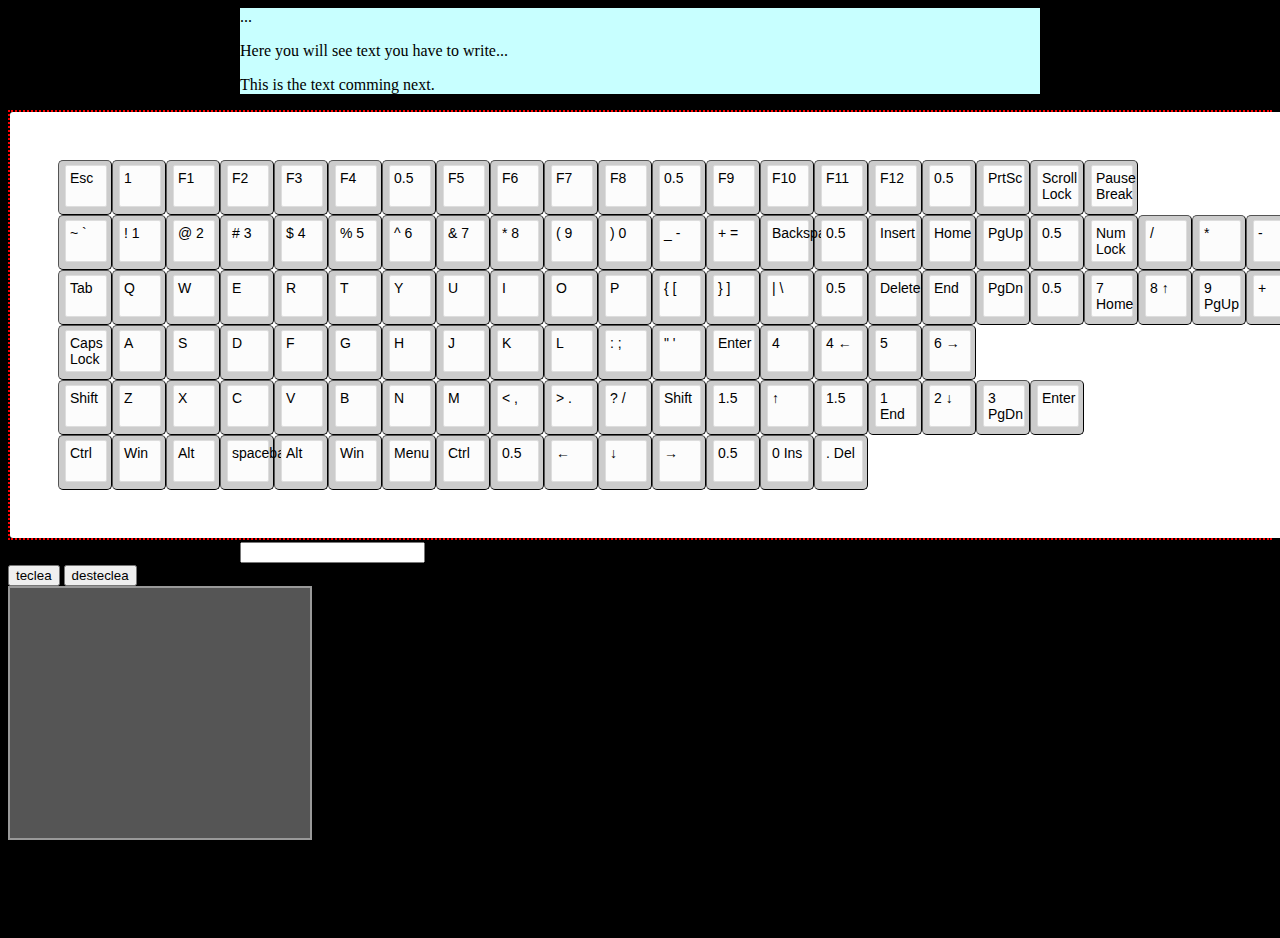
==== index.html @ 83962ce2 "display kb grid properly" ====
<html>

<head>
	<link id="defCSS" rel="stylesheet" type="text/css" href="monkey.css">
    <script src="monkey.js"></script> 
    <script src="keyboard.js"></script> 
</head>

<body>

	<div id="exerciseText" class="center noTextSelection">			<!--text to be typed by the user-->
		<p id="pastText">...</p> 											<!-- previous text -->
		<p id="text">Here you will see text you have to write...</p> 		<!-- text -->
		<p id="futText">This is the text comming next.</p>					<!-- future text -->
    </div> 

	<div id="kbWrap" class="center">				<!--shows keyboard   -->

		<script> createKeyboard("ENG");</script>
		

	</div>

	<div id="inputArea" class="center">			<!--input area for user-->
		<input type="text" onkeydown="keyDown(event)" onkeypress="keyPress(event)" onkeyup="keyUp(event)">...</input>
	</div>

	<button onclick="monkeyAnimation(1)">teclea</button>
	<button onclick="monkeyAnimation(-1)">desteclea</button>

	<div id="graphKeyStroke" > <!--animated image to see keystrokes-->
		<div id="dinamic" class="graphSize"></div>
		<div id="static" class="graphSize"></div>
	</div>
	
	<div id="footer"></div>
</body>


</html>
---- monkey.css ----
body{
	background: black;
}

.center{
	margin-right:auto;
	margin-left:auto;	
}

#exerciseText{
	border:2px;
	background-color: rgb(200,256,256);
	max-width:50em;
	min-height:1em;
}

 /*****************	KEYBOARD AND KEYS   ********************/
#kbWrap{
	border:red dotted 2px;
}
#keyboard{
    background-color: white;
    border:2px;
	border-radius: 3px;
	padding:3em;
	display:table-caption;
}
.kbRow{
	display:inline-flex;
}

.empty{
	background: none;	
	border-color:transparent;
	color:transparent;
}
.key3d{  /*shape of a key; sides, shadows, shines but not the plain top*/
  	border: solid 1px black;
	border-radius: 5px;
	border-style:outset;
	width:40px;
	height: 40px;
	margin:0px;
	padding: 4px 6px 9px;
	background-color: #cccccc;
}

.key2d{  /* plain top of the key where we can see the character printed*/
	position: absolute;
	border-radius: 2px;
  	border: solid 1px #ddd;
	height: 36px;
	width: 36px;
	background-color: #fcfcfc;
  	padding: 2px;
  	color:#000;
}
.keylabel{
	position: relative;
	top:2px;
	left:2px;
	margin: 0px;
	font-size: 14px;
	font-family: "Helvetica", "Arial", sans-serif;
}



.key3dOldstyle{  /*idea future look changer ; old style typewritter. currently is not being used*/
    display: inline-block;
	border: solid 4px #DAC113;
	border-radius: 2.1em;
	background-color: #4F3E20;
}
.key2dOldStyle{}

/********************* 		INPUT AREA		*********************/

#inputArea{
	border:2px;
	border-style: dotted;
	width:50em;
	min-height:1em;

}
.noTextSelection{  
	-webkit-touch-callout: none;
	-webkit-user-select: none;
	-khtml-user-select: none;
	-moz-user-select: none;
	-ms-user-select: none;	
	user-select: none;
}


		/*keys*/

#k1{}
#k2{}
#k3{}
#k4{}
/*etc*/ 

/************************dinamic image (monkey)*******************/
.graphSize{
	width:300px;
	height: 250px;
}
#graphKeyStroke{               	/*background*/
	background-color: #555;
	border: 2px solid #999;
	position: absolute;    /*2 layers overlaping */
	z-index: -2;
}
#static{						/*monkey body*/
	background-image: url("img/mBody.png");
	background-repeat: no-repeat;
}
#dinamic{						/*monkey hand*/
	background-image: url("img/mHand.png");
	background-repeat: no-repeat;
	z-index: -1;                    /* layer between graphKeyStroke(background) and mBody*/
	position:absolute;
	top:100px;
	left: 80px;
	-webkit-transition: all 0.5s ease-in-out;  /*inicialization of transition, actually controled by function keyAnimation*/
    -moz-transition: all 0.5s ease-in-out;
    -o-transition: all 0.5s ease-in-out;
    transition: all 0.5s ease-in-out;
}
/*  for movement test purposes
#dinamic:hover{
	-webkit-transform : rotate(4deg); 
    -moz-transform : rotate(4deg); 
    -ms-transform : rotate(4deg); 
    -o-transform : rotate(4deg); 
    transform : rotate(4deg); 
}
*/
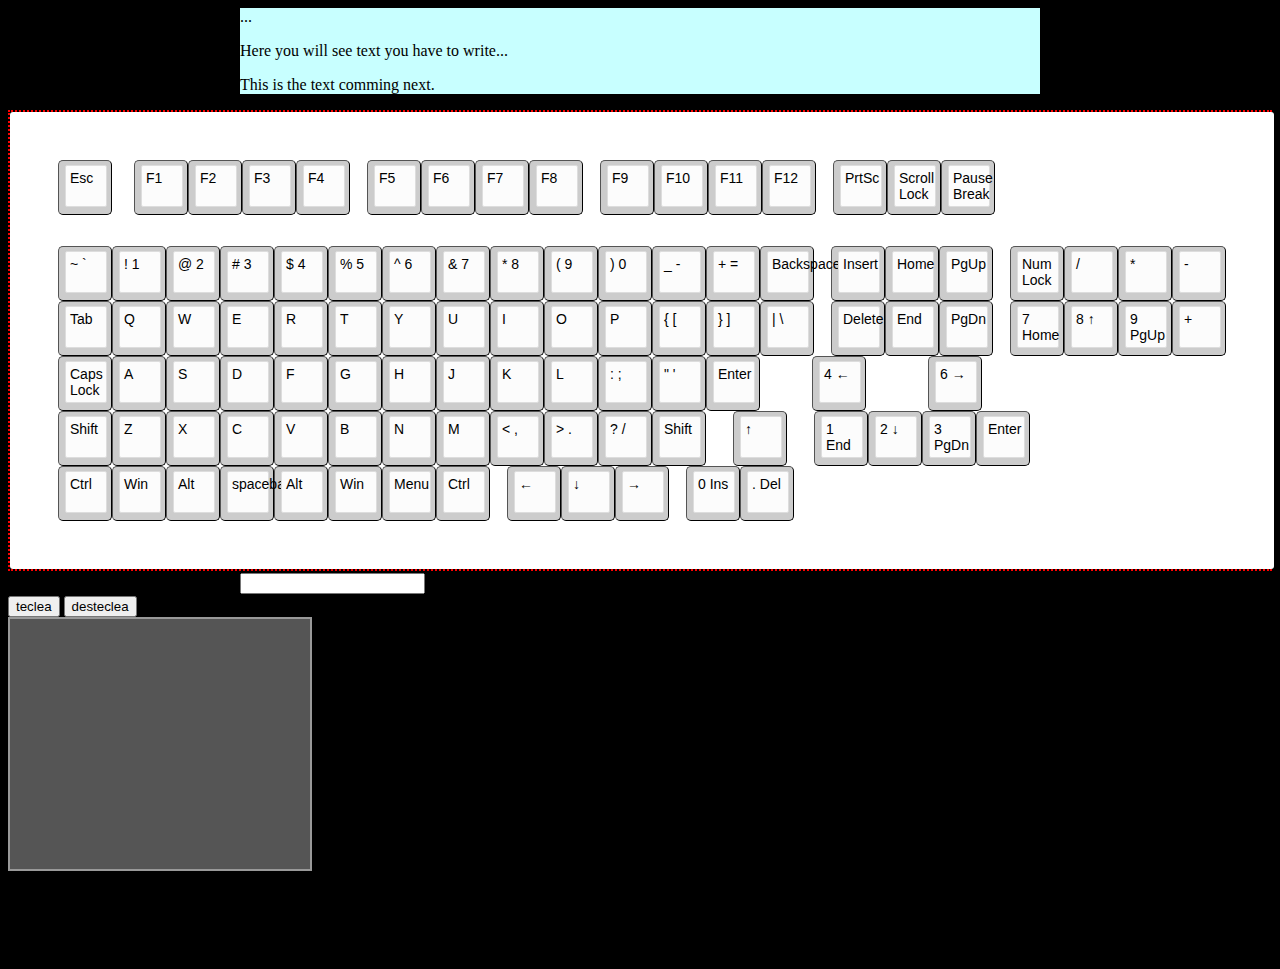
==== commit 685b1614: "kb improvements" ====
--- a/index.html
+++ b/index.html
@@ -16,7 +16,7 @@
 
 	<div id="kbWrap" class="center">				<!--shows keyboard   -->
 
-		<script> createKeyboard("ENG");</script>
+		<script> createKeyboard("ENG",800);</script> <!--//substitute 800 by kbWrap.width-->
 		
 
 	</div>
--- a/monkey.css
+++ b/monkey.css
@@ -29,12 +29,11 @@
 .kbRow{
 	display:inline-flex;
 }
+#kbRow0{
+	margin-bottom: 31px; /*space betwen row 0 (f1,f2,..) and row 1 (1,2,3,...)*/
+}
 
-.empty{
-	background: none;	
-	border-color:transparent;
-	color:transparent;
-}
+
 .key3d{  /*shape of a key; sides, shadows, shines but not the plain top*/
   	border: solid 1px black;
 	border-radius: 5px;
@@ -44,6 +43,12 @@
 	margin:0px;
 	padding: 4px 6px 9px;
 	background-color: #cccccc;
+}
+.empty{
+	background: none;	
+	border-color:transparent;
+	color:transparent;
+	border:none;
 }
 
 .key2d{  /* plain top of the key where we can see the character printed*/
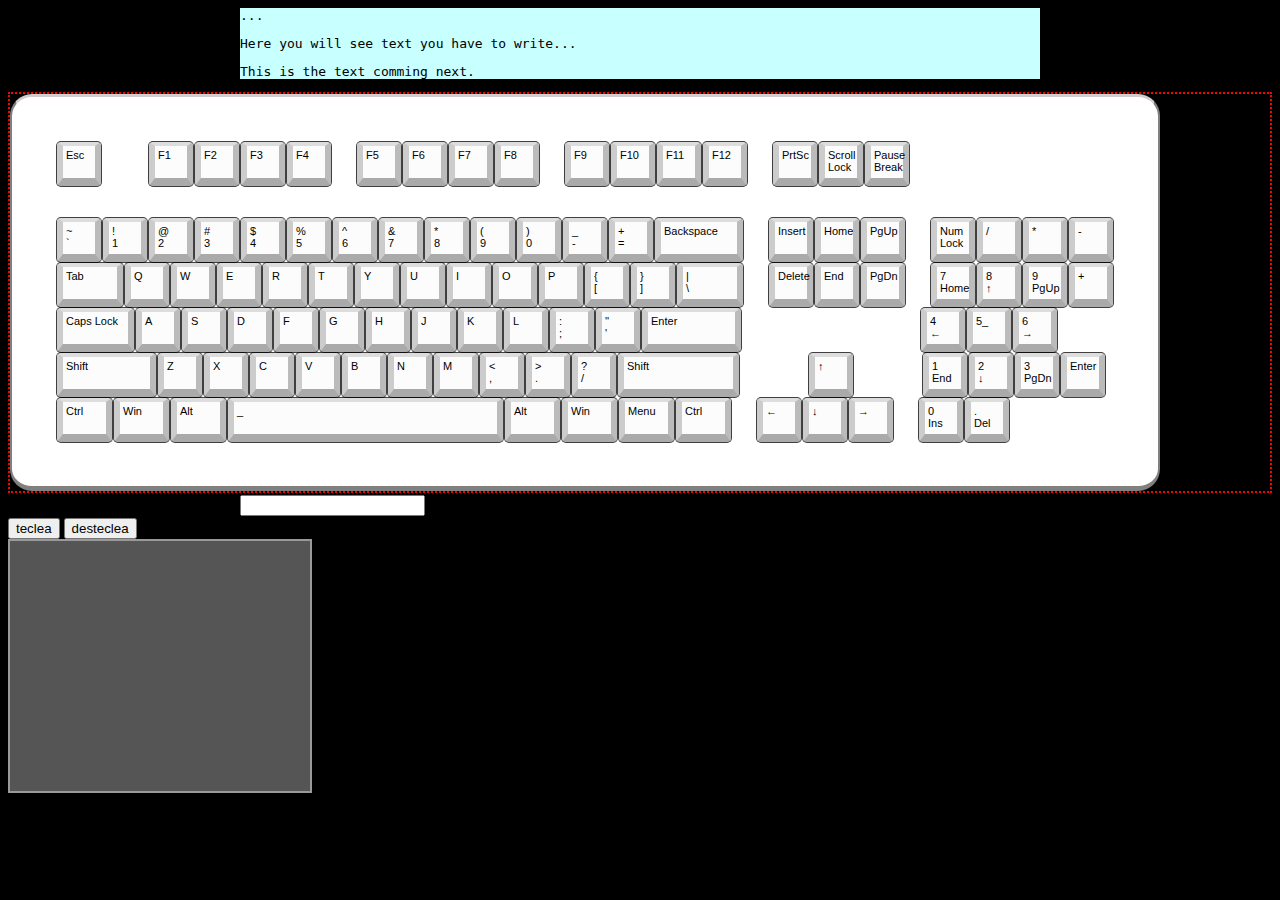
==== commit 9c57425b: "kb resize() deleted. now it is  made by createkb()" ====
--- a/index.html
+++ b/index.html
@@ -3,15 +3,18 @@
 <head>
 	<link id="defCSS" rel="stylesheet" type="text/css" href="monkey.css">
     <script src="monkey.js"></script> 
-    <script src="keyboard.js"></script> 
+    <script src="keyboard.js"  ></script> 
 </head>
 
 <body>
+	<!--
+<body onload="createKeyboard()" onresize="createKeyboard()">
+-->
 
 	<div id="exerciseText" class="center noTextSelection">			<!--text to be typed by the user-->
-		<p id="pastText">...</p> 											<!-- previous text -->
-		<p id="text">Here you will see text you have to write...</p> 		<!-- text -->
-		<p id="futText">This is the text comming next.</p>					<!-- future text -->
+		<pre id="pastText">...</pre> 											<!-- previous text -->
+		<pre id="text">Here you will see text you have to write...</pre> 		<!-- text -->
+		<pre id="futText">This is the text comming next.</pre>					<!-- future text -->
     </div> 
 
 	<div id="kbWrap" class="center">				<!--shows keyboard   -->
--- a/monkey.css
+++ b/monkey.css
@@ -21,10 +21,13 @@
 }
 #keyboard{
     background-color: white;
-    border:2px;
-	border-radius: 3px;
-	padding:3em;
+	border-radius: 30px;
+	padding:54px;
 	display:table-caption;
+	border-bottom: 5px grey solid;
+  	border-left: 2px grey solid;
+  	border-right: 2px grey solid;
+  	border-top: 3px rgb(211, 204, 204) solid;
 }
 .kbRow{
 	display:inline-flex;
@@ -33,33 +36,42 @@
 	margin-bottom: 31px; /*space betwen row 0 (f1,f2,..) and row 1 (1,2,3,...)*/
 }
 
+.keywrapper{
+	width:54px;  /*54px default*/
+	height: 54px;
+	margin:1px;
+}
+/*.key3d{  shape of a key; sides, shadows, shines but not the plain top
+  	box-shadow: 0 0 0 1px black inset;  /ustitutes border
+	border-radius: 5px;
+	width:100%;
+	height: 100%;
+	margin:0px;
+	background-color: #cccccc;
+}*/
 
-.key3d{  /*shape of a key; sides, shadows, shines but not the plain top*/
-  	border: solid 1px black;
-	border-radius: 5px;
-	border-style:outset;
-	width:40px;
-	height: 40px;
-	margin:0px;
-	padding: 4px 6px 9px;
-	background-color: #cccccc;
-}
-.empty{
-	background: none;	
-	border-color:transparent;
-	color:transparent;
-	border:none;
-}
 
 .key2d{  /* plain top of the key where we can see the character printed*/
-	position: absolute;
-	border-radius: 2px;
+
+	top:1px;
+	border-radius: 4px;
   	border: solid 1px #ddd;
-	height: 36px;
-	width: 36px;
+	height: 100%;
+	width: 100%;
 	background-color: #fcfcfc;
   	padding: 2px;
   	color:#000;
+
+  	border-top: #ddd solid 4px;
+  	border-bottom: #aaa solid 8px;
+  	border-left: #ccc solid 6px;
+  	border-right: #bbb 6px solid;
+
+  	-webkit-box-shadow: 0px 0px 0px 1px rgba(0,0,0,0.75);  /*external border*/
+    -moz-box-shadow: 0px 0px 0px 1px rgba(0,0,0,0.75);
+    box-shadow: 0px 0px 0px 1px rgba(0,0,0,0.75);
+
+    box-sizing: border-box;
 }
 .keylabel{
 	position: relative;
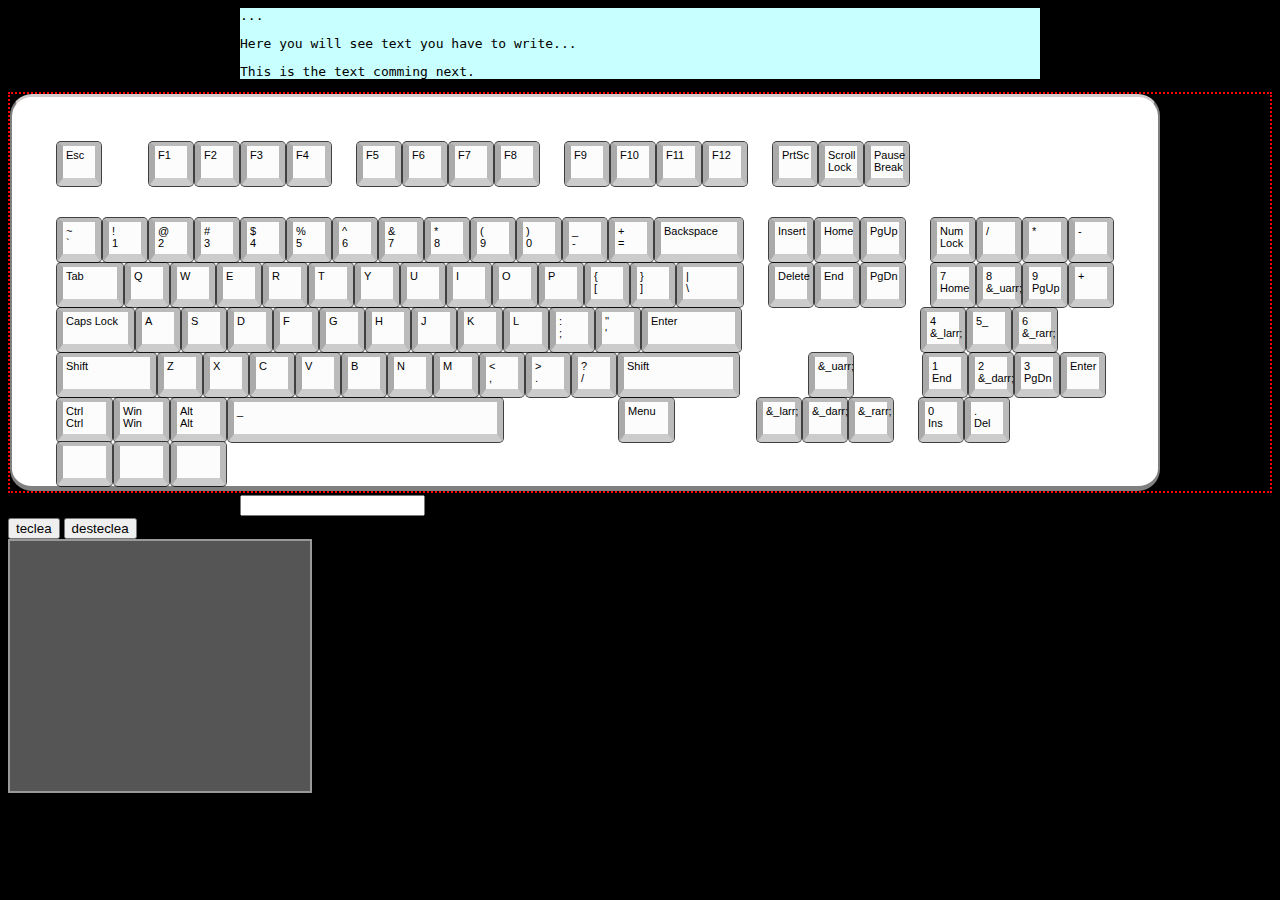
==== commit ef03ef0e: "kb problem with arrows parsing in html5" ====
--- a/index.html
+++ b/index.html
@@ -1,42 +1,41 @@
 <html>
 
 <head>
-	<link id="defCSS" rel="stylesheet" type="text/css" href="monkey.css">
+    <link id="defCSS" rel="stylesheet" type="text/css" href="monkey.css">
     <script src="monkey.js"></script> 
     <script src="keyboard.js"  ></script> 
 </head>
 
-<body>
-	<!--
-<body onload="createKeyboard()" onresize="createKeyboard()">
--->
 
-	<div id="exerciseText" class="center noTextSelection">			<!--text to be typed by the user-->
-		<pre id="pastText">...</pre> 											<!-- previous text -->
-		<pre id="text">Here you will see text you have to write...</pre> 		<!-- text -->
-		<pre id="futText">This is the text comming next.</pre>					<!-- future text -->
+<body  onload="createKeyboard()">
+
+
+    <div id="exerciseText" class="center noTextSelection">          <!--text to be typed by the user-->
+        <pre id="pastText">...</pre>                                            <!-- previous text -->
+        <pre id="text">Here you will see text you have to write...</pre>        <!-- text -->
+        <pre id="futText">This is the text comming next.</pre>                  <!-- future text -->
     </div> 
 
-	<div id="kbWrap" class="center">				<!--shows keyboard   -->
+    <div id="kbWrap" class="center">                <!--shows keyboard   -->
+<!--
+        <script> createKeyboard("ENG");</script> 
+        
+-->
+    </div>
 
-		<script> createKeyboard("ENG",800);</script> <!--//substitute 800 by kbWrap.width-->
-		
+    <div id="inputArea" class="center">         <!--input area for user-->
+        <input type="text" onkeydown="keyDown(event)" onkeypress="keyPress(event)" onkeyup="keyUp(event)">...</input>
+    </div>
 
-	</div>
+    <button onclick="monkeyAnimation(1)">teclea</button>
+    <button onclick="monkeyAnimation(-1)">desteclea</button>
 
-	<div id="inputArea" class="center">			<!--input area for user-->
-		<input type="text" onkeydown="keyDown(event)" onkeypress="keyPress(event)" onkeyup="keyUp(event)">...</input>
-	</div>
-
-	<button onclick="monkeyAnimation(1)">teclea</button>
-	<button onclick="monkeyAnimation(-1)">desteclea</button>
-
-	<div id="graphKeyStroke" > <!--animated image to see keystrokes-->
-		<div id="dinamic" class="graphSize"></div>
-		<div id="static" class="graphSize"></div>
-	</div>
-	
-	<div id="footer"></div>
+    <div id="graphKeyStroke" > <!--animated image to see keystrokes-->
+        <div id="dinamic" class="graphSize"></div>
+        <div id="static" class="graphSize"></div>
+    </div>
+    
+    <div id="footer"></div>
 </body>
 
 
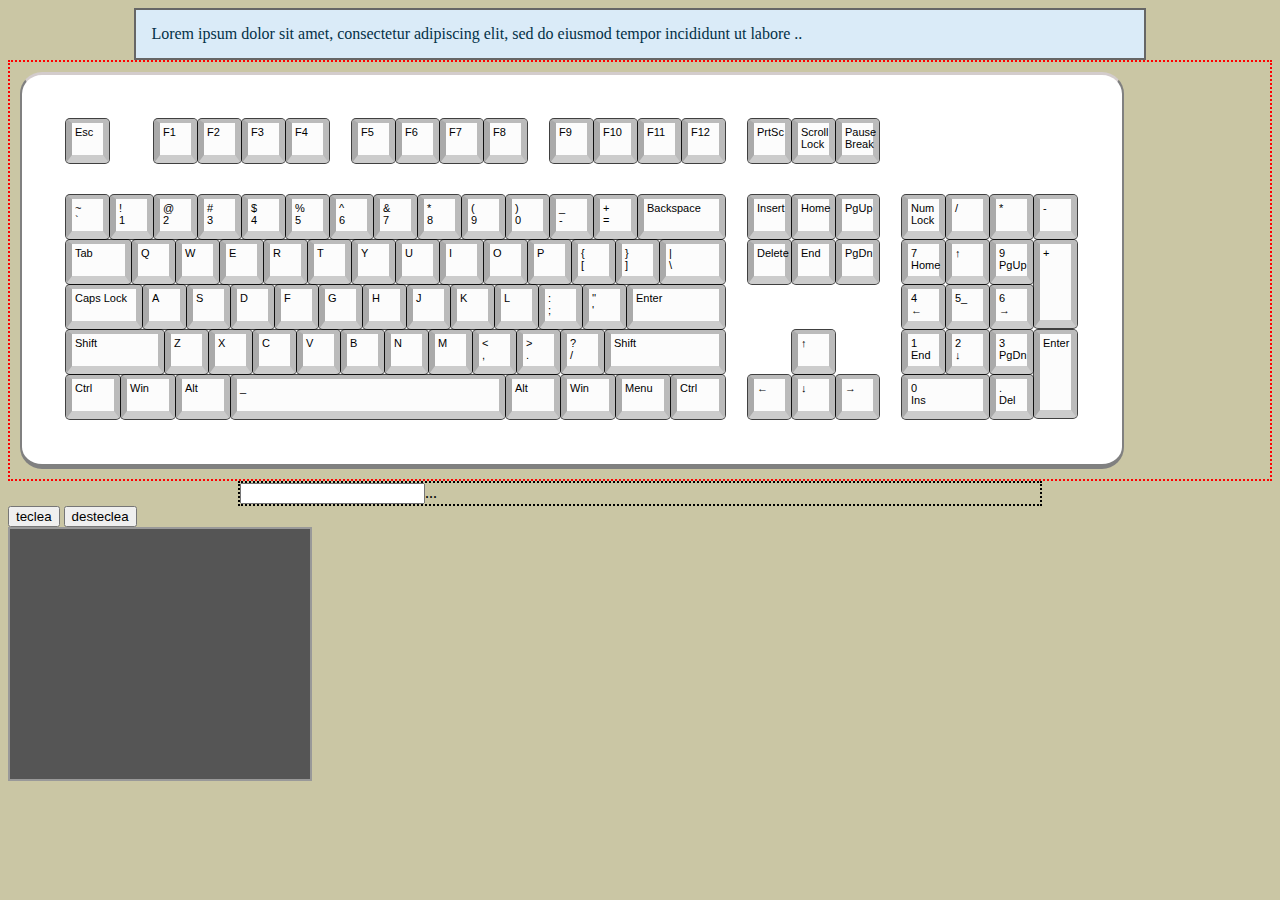
==== commit 7517d10c: "New text exercise box" ====
--- a/index.html
+++ b/index.html
@@ -1,41 +1,41 @@
 <html>
 
 <head>
-    <link id="defCSS" rel="stylesheet" type="text/css" href="monkey.css">
-    <script src="monkey.js"></script> 
-    <script src="keyboard.js"  ></script> 
+	<link id="defCSS" rel="stylesheet" type="text/css" href="monkey.css">
+	<script src="monkey.js"></script> 
+	<script src="keyboard.js"></script>
+	<script src="exerciseText.js"></script> 
 </head>
 
 
-<body  onload="createKeyboard()">
+<body  onload="createKeyboard(), createText()" onresize="createKeyboard()">
 
+	<div>
 
-    <div id="exerciseText" class="center noTextSelection">          <!--text to be typed by the user-->
-        <pre id="pastText">...</pre>                                            <!-- previous text -->
-        <pre id="text">Here you will see text you have to write...</pre>        <!-- text -->
-        <pre id="futText">This is the text comming next.</pre>                  <!-- future text -->
-    </div> 
+	<div id="textWrap" class="center noTextSelection">          <!--text to be typed by the user-->
+            
+	</div> 
 
-    <div id="kbWrap" class="center">                <!--shows keyboard   -->
-<!--
-        <script> createKeyboard("ENG");</script> 
-        
--->
-    </div>
+	<div id="kbWrap" class="center">                <!--shows keyboard   -->
+    <!--
+	-	KEYBOARD  
+	-	
+    -->
+	</div>
 
-    <div id="inputArea" class="center">         <!--input area for user-->
-        <input type="text" onkeydown="keyDown(event)" onkeypress="keyPress(event)" onkeyup="keyUp(event)">...</input>
-    </div>
+	<div id="inputArea" class="center">         <!--input area for user-->
+		<input type="text" onkeydown="keyDown(event)" onkeypress="keyPress(event)" onkeyup="keyUp(event)">...</input>
+	</div>
 
-    <button onclick="monkeyAnimation(1)">teclea</button>
-    <button onclick="monkeyAnimation(-1)">desteclea</button>
+	<button onclick="monkeyAnimation(1)">teclea</button>
+	<button onclick="monkeyAnimation(-1)">desteclea</button>
 
-    <div id="graphKeyStroke" > <!--animated image to see keystrokes-->
-        <div id="dinamic" class="graphSize"></div>
-        <div id="static" class="graphSize"></div>
-    </div>
-    
-    <div id="footer"></div>
+	<div id="graphKeyStroke" > <!--animated image to see keystrokes-->
+		<div id="dinamic" class="graphSize"></div>
+		<div id="static" class="graphSize"></div>
+	</div>
+	
+	<div id="footer"></div>
 </body>
 
 
--- a/monkey.css
+++ b/monkey.css
@@ -1,117 +1,117 @@
 
 body{
-	background: black;
+    background: rgb(202, 198, 164);
 }
 
 .center{
-	margin-right:auto;
-	margin-left:auto;	
+    margin-right:auto;
+    margin-left:auto;   
 }
 
-#exerciseText{
-	border:2px;
-	background-color: rgb(200,256,256);
-	max-width:50em;
-	min-height:1em;
+#textWrap{
+    border:2px;
+    border: 2px solid rgb(102, 102, 102);
+    background-color: #DAEBF8;
+    padding: 10px;
+    min-width:15em;
+    min-height:1em;
+    margin-left:10%;
+    margin-right:10%;
+}
+.textExercise{
+    color: #033147;
+    font-size: 1em;
+    font-family: Cambria, Cochin, Georgia, Times, "Times New Roman", serif;
+    padding: 5px;
+    margin: 0px;
 }
 
- /*****************	KEYBOARD AND KEYS   ********************/
+ /***************** KEYBOARD AND KEYS   ********************/
 #kbWrap{
-	border:red dotted 2px;
+    border:red dotted 2px;
 }
 #keyboard{
     background-color: white;
-	border-radius: 30px;
-	padding:54px;
-	display:table-caption;
-	border-bottom: 5px grey solid;
-  	border-left: 2px grey solid;
-  	border-right: 2px grey solid;
-  	border-top: 3px rgb(211, 204, 204) solid;
+    border-radius: 30px;
+    padding:44px;
+    display:table-caption;
+    border-bottom: 5px grey solid;
+    border-left: 2px grey solid;
+    border-right: 2px grey solid;
+    border-top: 3px rgb(211, 204, 204) solid;
+    margin:10px;
 }
 .kbRow{
-	display:inline-flex;
+    display:inline-flex;
 }
 #kbRow0{
-	margin-bottom: 31px; /*space betwen row 0 (f1,f2,..) and row 1 (1,2,3,...)*/
+    margin-bottom: 31px; /*space betwen row 0  and row 1 */
 }
 
 .keywrapper{
-	width:54px;  /*54px default*/
-	height: 54px;
-	margin:1px;
+    width:44px;  /*size of default. key.changed in keyboard.js>sizekb(var)  - responsive- 44px default*/
+    height: 44px;
 }
-/*.key3d{  shape of a key; sides, shadows, shines but not the plain top
-  	box-shadow: 0 0 0 1px black inset;  /ustitutes border
-	border-radius: 5px;
-	width:100%;
-	height: 100%;
-	margin:0px;
-	background-color: #cccccc;
-}*/
 
 
 .key2d{  /* plain top of the key where we can see the character printed*/
+    border-radius: 4px;
+    height: 100%;
+    width: 100%;
+    background-color: #fcfcfc;
+    padding: 2px;
+    color:#000;
 
-	top:1px;
-	border-radius: 4px;
-  	border: solid 1px #ddd;
-	height: 100%;
-	width: 100%;
-	background-color: #fcfcfc;
-  	padding: 2px;
-  	color:#000;
+    border-top: #ddd solid 4px;
+    border-bottom: #aaa solid 8px;
+    border-left: #ccc solid 6px;
+    border-right: #bbb 6px solid;
 
-  	border-top: #ddd solid 4px;
-  	border-bottom: #aaa solid 8px;
-  	border-left: #ccc solid 6px;
-  	border-right: #bbb 6px solid;
-
-  	-webkit-box-shadow: 0px 0px 0px 1px rgba(0,0,0,0.75);  /*external border*/
+    -webkit-box-shadow: 0px 0px 0px 1px rgba(0,0,0,0.75);  /*external border*/
     -moz-box-shadow: 0px 0px 0px 1px rgba(0,0,0,0.75);
     box-shadow: 0px 0px 0px 1px rgba(0,0,0,0.75);
 
     box-sizing: border-box;
 }
 .keylabel{
-	position: relative;
-	top:2px;
-	left:2px;
-	margin: 0px;
-	font-size: 14px;
-	font-family: "Helvetica", "Arial", sans-serif;
+    position: relative;
+    top:2px;
+    left:2px;
+    margin: 0px;
+    font-size: 14px;
+    font-family: "Helvetica", "Arial", sans-serif;
 }
 
 
 
 .key3dOldstyle{  /*idea future look changer ; old style typewritter. currently is not being used*/
     display: inline-block;
-	border: solid 4px #DAC113;
-	border-radius: 2.1em;
-	background-color: #4F3E20;
+    border: solid 4px #DAC113;
+    border-radius: 2.1em;
+    background-color: #4F3E20;
 }
 .key2dOldStyle{}
 
-/********************* 		INPUT AREA		*********************/
+/*********************      INPUT AREA      *********************/
 
 #inputArea{
-	border:2px;
-	border-style: dotted;
-	width:50em;
-	min-height:1em;
+    border:2px;
+    border-style: dotted;
+    width:50em;
+    min-height:1em;
 
 }
 .noTextSelection{  
-	-webkit-touch-callout: none;
-	-webkit-user-select: none;
-	-khtml-user-select: none;
-	-moz-user-select: none;
-	-ms-user-select: none;	
-	user-select: none;
+    -webkit-touch-callout: none;
+    -webkit-user-select: none;
+    -khtml-user-select: none;
+    -moz-user-select: none;
+    -ms-user-select: none;  
+    user-select: none;
 }
 
 
-		/*keys*/
+        /*keys*/
 
 #k1{}
 #k2{}
@@ -121,34 +121,34 @@
 
 /************************dinamic image (monkey)*******************/
 .graphSize{
-	width:300px;
-	height: 250px;
+    width:300px;
+    height: 250px;
 }
-#graphKeyStroke{               	/*background*/
-	background-color: #555;
-	border: 2px solid #999;
-	position: absolute;    /*2 layers overlaping */
-	z-index: -2;
+#graphKeyStroke{                /*background*/
+    background-color: #555;
+    border: 2px solid #999;
+    position: absolute;    /*2 layers overlaping */
+    z-index: -2;
 }
-#static{						/*monkey body*/
-	background-image: url("img/mBody.png");
-	background-repeat: no-repeat;
+#static{                        /*monkey body*/
+    background-image: url("img/mBody.png");
+    background-repeat: no-repeat;
 }
-#dinamic{						/*monkey hand*/
-	background-image: url("img/mHand.png");
-	background-repeat: no-repeat;
-	z-index: -1;                    /* layer between graphKeyStroke(background) and mBody*/
-	position:absolute;
-	top:100px;
-	left: 80px;
-	-webkit-transition: all 0.5s ease-in-out;  /*inicialization of transition, actually controled by function keyAnimation*/
+#dinamic{                       /*monkey hand*/
+    background-image: url("img/mHand.png");
+    background-repeat: no-repeat;
+    z-index: -1;                    /* layer between graphKeyStroke(background) and mBody*/
+    position:absolute;
+    top:100px;
+    left: 80px;
+    -webkit-transition: all 0.5s ease-in-out;  /*inicialization of transition, actually controled by function keyAnimation*/
     -moz-transition: all 0.5s ease-in-out;
     -o-transition: all 0.5s ease-in-out;
     transition: all 0.5s ease-in-out;
 }
 /*  for movement test purposes
 #dinamic:hover{
-	-webkit-transform : rotate(4deg); 
+    -webkit-transform : rotate(4deg); 
     -moz-transform : rotate(4deg); 
     -ms-transform : rotate(4deg); 
     -o-transform : rotate(4deg); 
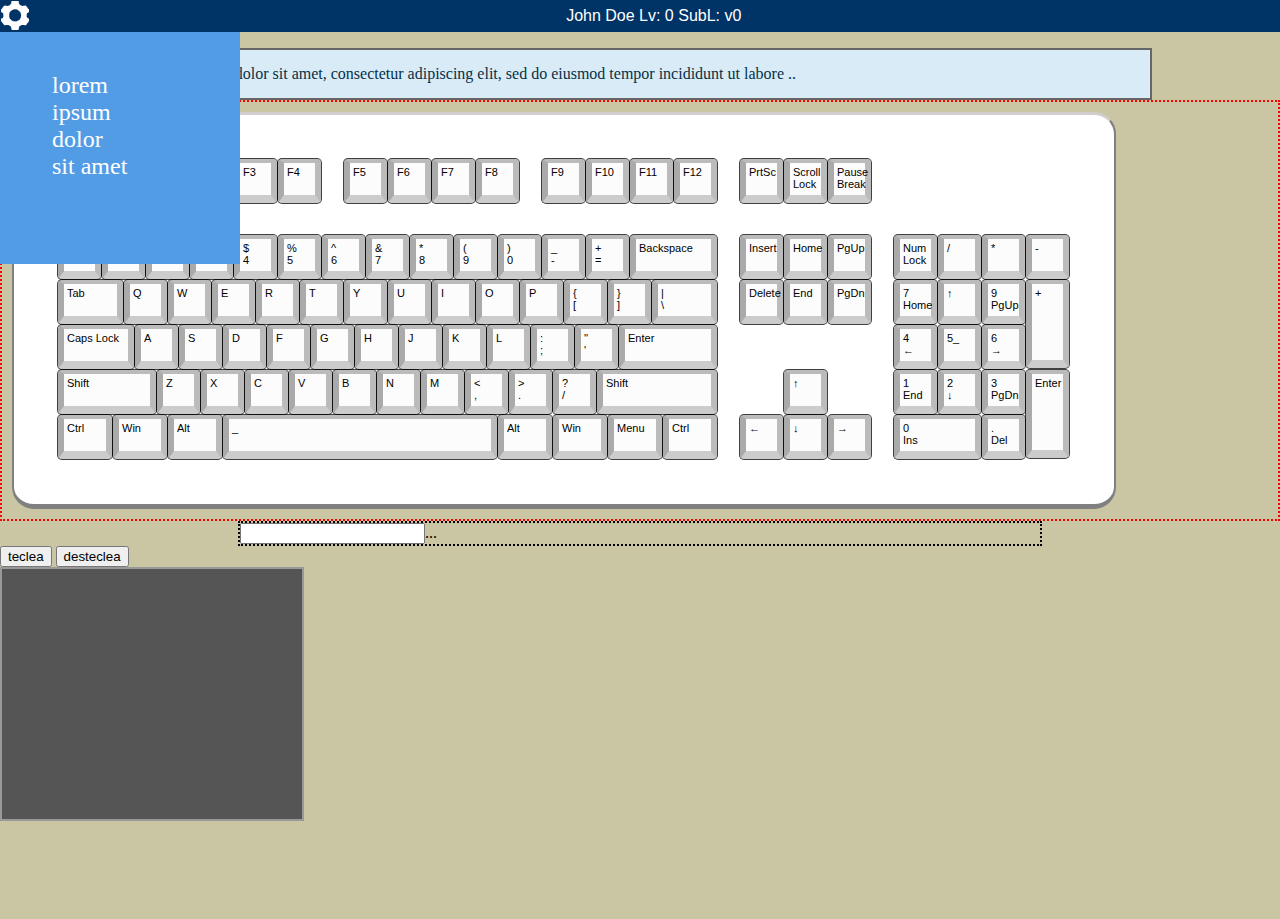
==== commit 1a11a0c0: "created menu & submenu" ====
--- a/index.html
+++ b/index.html
@@ -10,7 +10,24 @@
 
 <body  onload="createKeyboard(), createText()" onresize="createKeyboard()">
 
-	<div>
+	<div id="menu">
+		<div id="btConfig">
+			<img id="imgsettings" src="img/settings.png">
+		</div>
+		<div id="userinf">
+			<p id="username">John Doe </p>
+			<p id="userlevel"> Lv: 0 </p>
+			<p id="usersublevel"> SubL: v0 </p>
+		</div>
+	</div>
+	<div id="submenu">
+		<ul>
+			<li>lorem</li>
+			<li>ipsum</li>
+			<li>dolor</li>
+			<li>sit amet</li>
+		</ul>
+	</div>
 
 	<div id="textWrap" class="center noTextSelection">          <!--text to be typed by the user-->
             
--- a/monkey.css
+++ b/monkey.css
@@ -1,12 +1,81 @@
+
+/*
+*
+*
+*z-index:   menu: +10;
+*           submenu+9
+*           
+**/
+
 
 body{
     background: rgb(202, 198, 164);
+    margin:0px;
+    padding:0px;
 }
 
 .center{
     margin-right:auto;
     margin-left:auto;   
 }
+
+/**************** menu ****************************/
+#menu{
+    position: absolute;
+    top:0;
+    display:flex;
+    width: 100%;
+    height:2em;
+    background-color: #003366;
+    color: #FFF;
+    font-family:  Arial;
+    z-index: 10;
+}
+#submenu{
+    position:absolute;
+    font-size: 1.5em;
+    padding: 2em 0.5em;
+    z-index: 9;
+    color: #FFF;  
+    background-color: #529CE5;
+    height: 7em;
+    top: 0;
+    left: 0;
+    width: 9em;
+    -webkit-transition: -webkit-transform .8s ease-in-out;
+    transition: transform .8s ease-in-out;
+    
+}
+#submenu ul{
+    list-style: none;
+
+}
+#imgsettings{
+    height: 90%;
+    margin:5%;
+    -webkit-transition: -webkit-transform .8s ease-in-out;
+    transition: transform .4s ease-in-out;
+}
+#imgsettings:hover{
+    height: 100%;
+    margin:0%;
+    -webkit-transform: rotate(180deg);
+    transform: rotate(180deg);
+}
+#imgsettings:onclick{
+    height: 120%;
+    margin:0%;
+}
+#userinf{
+    margin:auto;
+
+}
+#userinf p{
+    display:inline;
+}
+
+
+/**************** text exercise ****************************/
 
 #textWrap{
     border:2px;
@@ -17,6 +86,7 @@
     min-height:1em;
     margin-left:10%;
     margin-right:10%;
+    margin-top:3em;  /*top margin*/
 }
 .textExercise{
     color: #033147;
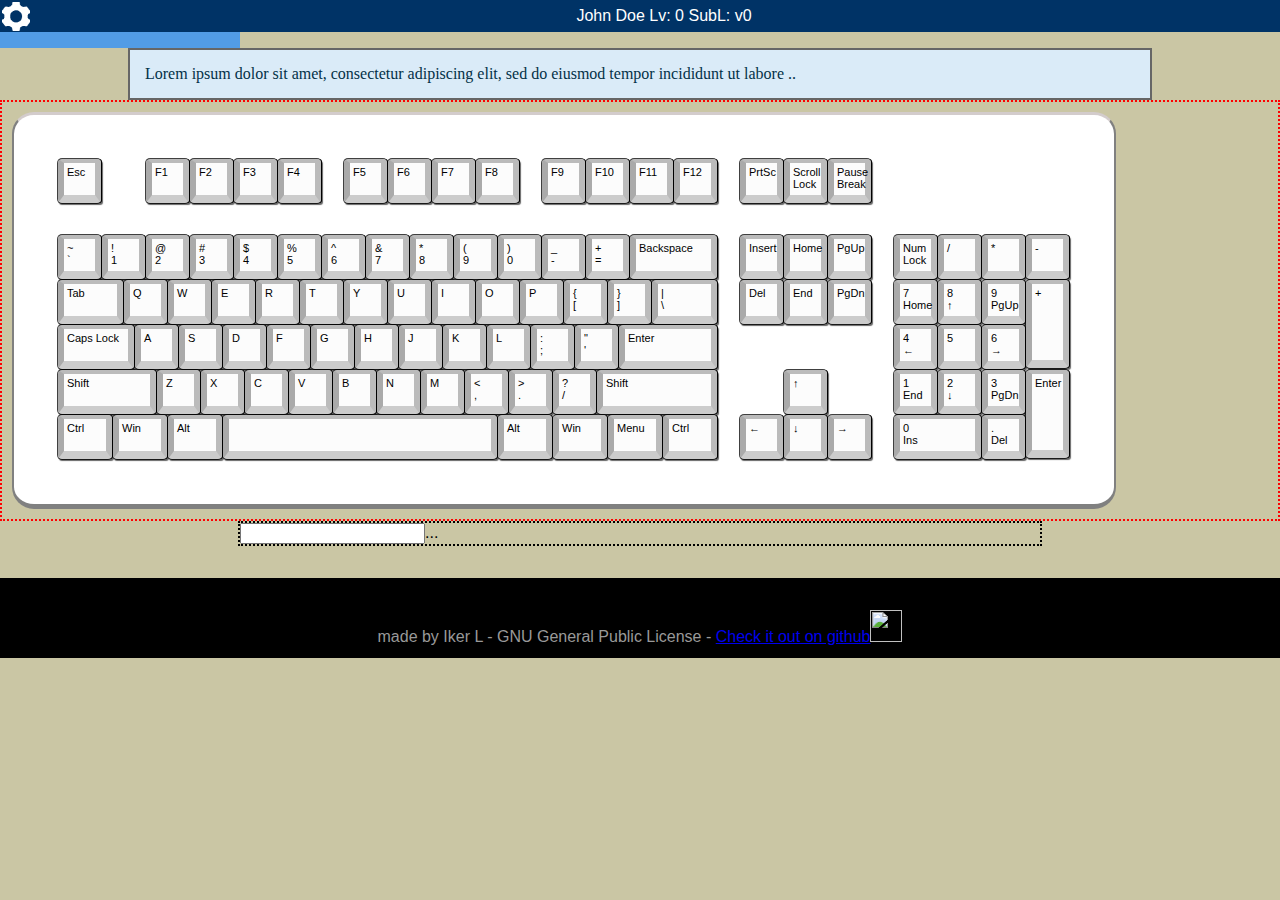
==== commit 7bdf077b: "format and  style" ====
--- a/index.html
+++ b/index.html
@@ -8,18 +8,18 @@
 </head>
 
 
-<body  onload="createKeyboard(), createText()" onresize="createKeyboard()">
+<body  onload="createKeyboard(), createText(), setSubmenu()" onresize="createKeyboard()">
 
-	<div id="menu">
-		<div id="btConfig">
-			<img id="imgsettings" src="img/settings.png">
+	<header>
+		<div id="btConfig" style="width:3em;">
+			<img id="imgsettings" src="img/settings.png" onclick="moveMenuDown()">
 		</div>
 		<div id="userinf">
 			<p id="username">John Doe </p>
 			<p id="userlevel"> Lv: 0 </p>
 			<p id="usersublevel"> SubL: v0 </p>
 		</div>
-	</div>
+	</header>
 	<div id="submenu">
 		<ul>
 			<li>lorem</li>
@@ -44,15 +44,9 @@
 		<input type="text" onkeydown="keyDown(event)" onkeypress="keyPress(event)" onkeyup="keyUp(event)">...</input>
 	</div>
 
-	<button onclick="monkeyAnimation(1)">teclea</button>
-	<button onclick="monkeyAnimation(-1)">desteclea</button>
-
-	<div id="graphKeyStroke" > <!--animated image to see keystrokes-->
-		<div id="dinamic" class="graphSize"></div>
-		<div id="static" class="graphSize"></div>
-	</div>
 	
-	<div id="footer"></div>
+	
+	<footer><p>made by Iker L  -   GNU General Public License  -   <a href="https://github.com/ikerlu/typingmonkey">Check it out on github<img src="img/octocat.png"></a></p></footer>
 </body>
 
 
--- a/monkey.css
+++ b/monkey.css
@@ -2,9 +2,10 @@
 /*
 *
 *
-*z-index:   menu: +10;
-*           submenu+9
-*           
+*z-index:   menu:    +10;
+*           submenu: +8;
+*           kb, key pressed  k2d: +3;
+*           kb, regular key  k2d: +6;
 **/
 
 
@@ -12,6 +13,7 @@
     background: rgb(202, 198, 164);
     margin:0px;
     padding:0px;
+    font-family:  Arial;
 }
 
 .center{
@@ -20,7 +22,7 @@
 }
 
 /**************** menu ****************************/
-#menu{
+header{
     position: absolute;
     top:0;
     display:flex;
@@ -28,22 +30,21 @@
     height:2em;
     background-color: #003366;
     color: #FFF;
-    font-family:  Arial;
     z-index: 10;
 }
 #submenu{
     position:absolute;
     font-size: 1.5em;
-    padding: 2em 0.5em;
+    padding: 2em 0.5em 0em;
     z-index: 9;
     color: #FFF;  
     background-color: #529CE5;
     height: 7em;
-    top: 0;
+    top: -7em;
     left: 0;
     width: 9em;
     -webkit-transition: -webkit-transform .8s ease-in-out;
-    transition: transform .8s ease-in-out;
+    transition: transform .4s ease-in-out;
     
 }
 #submenu ul{
@@ -73,6 +74,7 @@
 #userinf p{
     display:inline;
 }
+
 
 
 /**************** text exercise ****************************/
@@ -123,11 +125,19 @@
     height: 44px;
 }
 
+.full{
+    background-color: #000;
+    border-radius: 3px;
+    box-shadow: 1px 2px 1px #666;
+}
 
 .key2d{  /* plain top of the key where we can see the character printed*/
-    border-radius: 4px;
+    position: relative;
+    z-index: 6;
     height: 100%;
     width: 100%;
+
+    border-radius: 4px;
     background-color: #fcfcfc;
     padding: 2px;
     color:#000;
@@ -181,13 +191,7 @@
 }
 
 
-        /*keys*/
-
-#k1{}
-#k2{}
-#k3{}
-#k4{}
-/*etc*/ 
+
 
 /************************dinamic image (monkey)*******************/
 .graphSize{
@@ -225,3 +229,17 @@
     transform : rotate(4deg); 
 }
 */
+
+footer{
+    background:black;
+    height:3em;
+    margin-top: 2em;
+    color: #999;
+    padding:1em;
+}
+footer p{
+    text-align: center;
+}
+footer img{
+    height: 2em;
+}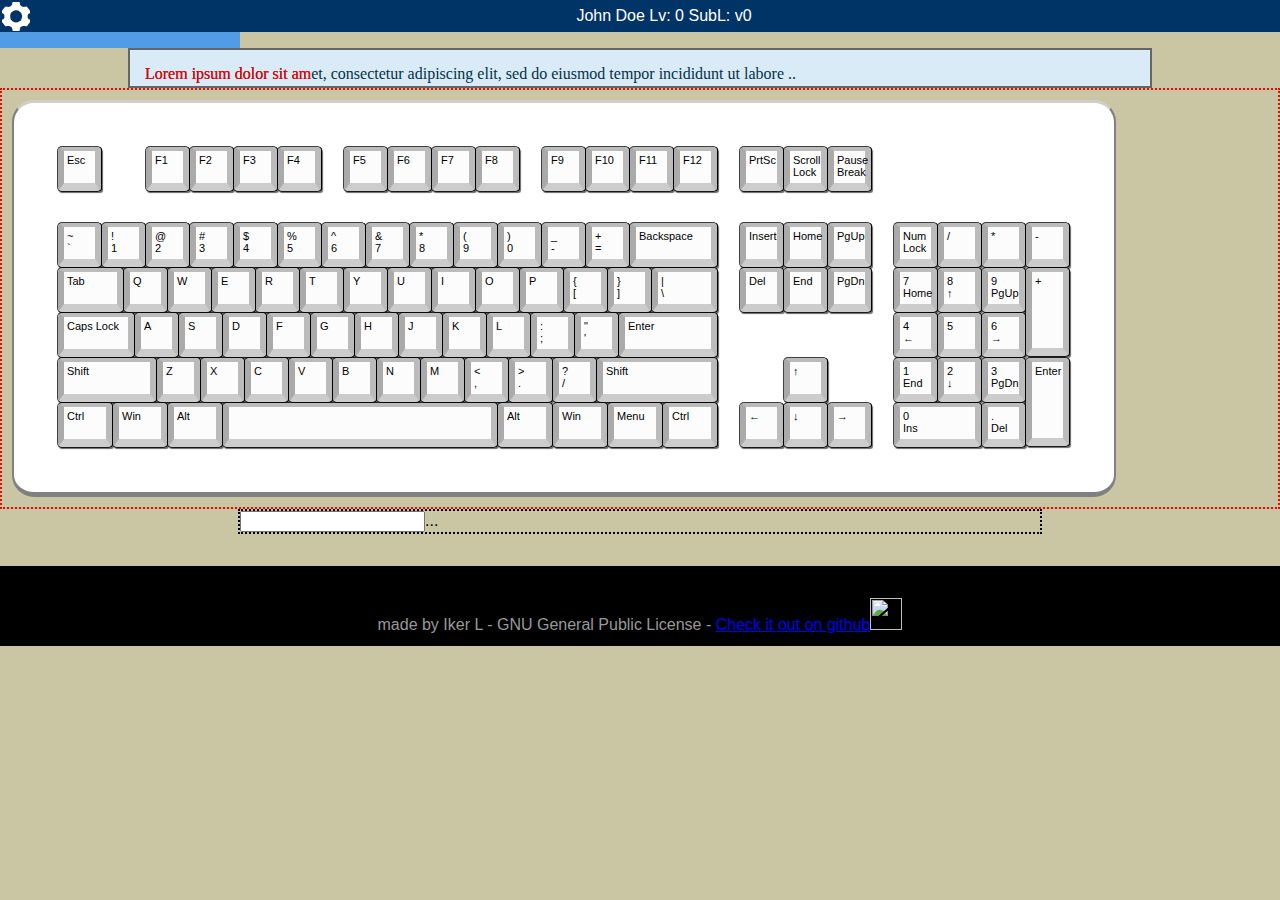
==== commit 5c9bcdb0: "exercisetext layers" ====
--- a/index.html
+++ b/index.html
@@ -8,7 +8,8 @@
 </head>
 
 
-<body  onload="createKeyboard(), createText(), setSubmenu()" onresize="createKeyboard()">
+<body  onload="createKeyboard(), createText(), setSubmenu()" onresize="createKeyboard()"
+onkeydown="keyDown(event)" onkeypress="keyPress(event)" onkeyup="keyUp(event)">
 
 	<header>
 		<div id="btConfig" style="width:3em;">
--- a/monkey.css
+++ b/monkey.css
@@ -90,12 +90,25 @@
     margin-right:10%;
     margin-top:3em;  /*top margin*/
 }
-.textExercise{
+.textExerciseA{
     color: #033147;
     font-size: 1em;
     font-family: Cambria, Cochin, Georgia, Times, "Times New Roman", serif;
     padding: 5px;
     margin: 0px;
+}
+.textExercise{
+    position:absolute;
+    color: #033147;
+    font-size: 1em;
+    font-family: Cambria, Cochin, Georgia, Times, "Times New Roman", serif;
+    padding: 5px;
+    margin: 0px;
+    z-index:3;
+}
+.textB{
+    color: #f00;
+    z-index:4;
 }
 
  /***************** KEYBOARD AND KEYS   ********************/
